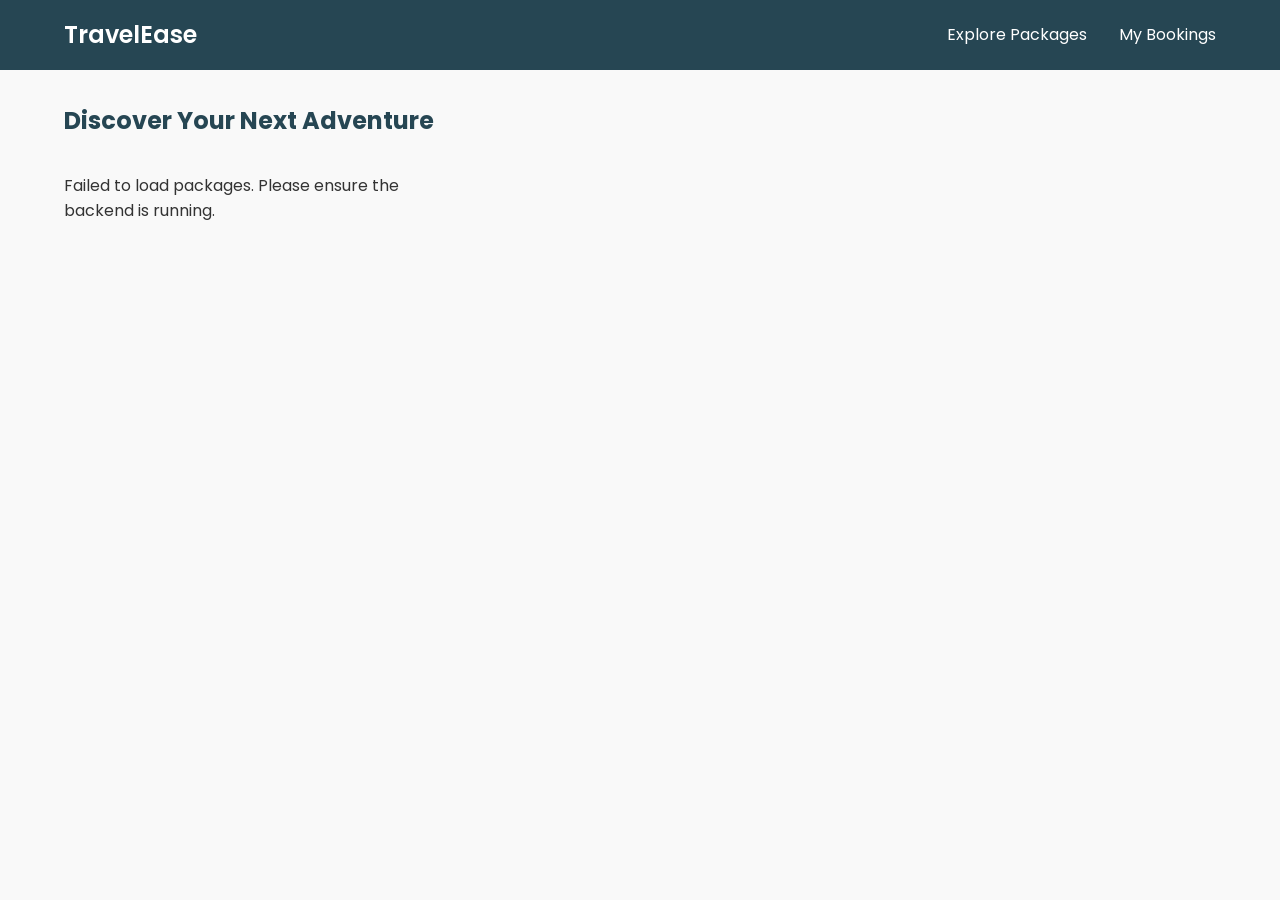
==== tourism/src/main/resources/static/index.html @ 8a455ef0 "Banujan" ====
<!DOCTYPE html>
<html lang="en">
<head>
    <meta charset="UTF-8">
    <meta name="viewport" content="width=device-width, initial-scale=1.0">
    <title>TravelEase | Tourism Platform</title>
    <link rel="stylesheet" href="css/style.css">
    <link href="https://fonts.googleapis.com/css2?family=Poppins:wght@300;400;600&display=swap" rel="stylesheet">
</head>
<body>
    <nav>
        <div class="logo">TravelEase</div>
        <ul>
            <li><a href="#" onclick="showSection('packages')">Explore Packages</a></li>
            <li><a href="#" onclick="showSection('bookings')">My Bookings</a></li>
        </ul>
    </nav>

    <main id="content">
        <!-- Packages Section -->
        <section id="packages-section">
            <h1>Discover Your Next Adventure</h1>
            <div id="package-list" class="grid-container">
                <!-- Packages will be loaded here -->
            </div>
        </section>

        <!-- Bookings Section -->
        <section id="bookings-section" style="display: none;">
            <h1>Your Bookings</h1>
            <div id="booking-list" class="list-container">
                <!-- Bookings will be loaded here -->
            </div>
        </section>
    </main>

    <!-- Booking Modal -->
    <div id="booking-modal" class="modal">
        <div class="modal-content">
            <span class="close" onclick="closeModal()">&times;</span>
            <h2>Confirm Your Booking</h2>
            <div id="modal-details"></div>
            <button id="confirm-booking-btn" class="btn-primary">Confirm & Pay</button>
        </div>
    </div>

    <script src="js/app.js"></script>
</body>
</html>
---- tourism/src/main/resources/static/css/style.css ----
:root {
    --primary: #2a9d8f;
    --secondary: #264653;
    --accent: #e76f51;
    --light: #f4f1de;
    --dark: #333;
}

* {
    box-sizing: border-box;
    margin: 0;
    padding: 0;
}

body {
    font-family: 'Poppins', sans-serif;
    background-color: #f9f9f9;
    color: var(--dark);
    line-height: 1.6;
}

nav {
    background-color: var(--secondary);
    color: white;
    padding: 1rem 5%;
    display: flex;
    justify-content: space-between;
    align-items: center;
    position: sticky;
    top: 0;
    z-index: 1000;
}

.logo {
    font-size: 1.5rem;
    font-weight: 600;
}

nav ul {
    display: flex;
    list-style: none;
}

nav ul li {
    margin-left: 2rem;
}

nav ul li a {
    color: white;
    text-decoration: none;
    font-weight: 400;
}

main {
    padding: 2rem 5%;
}

h1 {
    margin-bottom: 2rem;
    color: var(--secondary);
}

.grid-container {
    display: grid;
    grid-template-columns: repeat(auto-fill, minmax(300px, 1fr));
    gap: 2rem;
}

.card {
    background: white;
    border-radius: 10px;
    box-shadow: 0 4px 6px rgba(0,0,0,0.1);
    padding: 1.5rem;
    transition: transform 0.3s ease;
}

.card:hover {
    transform: translateY(-5px);
}

.card h3 {
    margin-bottom: 0.5rem;
    color: var(--primary);
}

.card p {
    margin-bottom: 1rem;
    font-size: 0.9rem;
}

.btn-primary {
    background-color: var(--primary);
    color: white;
    border: none;
    padding: 0.8rem 1.5rem;
    border-radius: 5px;
    cursor: pointer;
    font-size: 1rem;
    width: 100%;
}

.btn-primary:hover {
    background-color: #21867a;
}

.list-container {
    display: flex;
    flex-direction: column;
    gap: 1rem;
}

.list-item {
    background: white;
    padding: 1.5rem;
    border-radius: 8px;
    display: flex;
    justify-content: space-between;
    align-items: center;
    box-shadow: 0 2px 4px rgba(0,0,0,0.05);
}

.status {
    padding: 0.3rem 0.8rem;
    border-radius: 20px;
    font-size: 0.8rem;
    text-transform: uppercase;
    font-weight: 600;
}

.status-pending { background: #ffeeba; color: #856404; }
.status-completed { background: #d4edda; color: #155724; }
.status-cancelled { background: #f8d7da; color: #721c24; }

/* Modal */
.modal {
    display: none;
    position: fixed;
    z-index: 2000;
    left: 0;
    top: 0;
    width: 100%;
    height: 100%;
    background-color: rgba(0,0,0,0.5);
}

.modal-content {
    background-color: white;
    margin: 15% auto;
    padding: 2rem;
    border-radius: 10px;
    width: 400px;
    position: relative;
}

.close {
    position: absolute;
    right: 1.5rem;
    top: 1rem;
    font-size: 1.5rem;
    cursor: pointer;
}
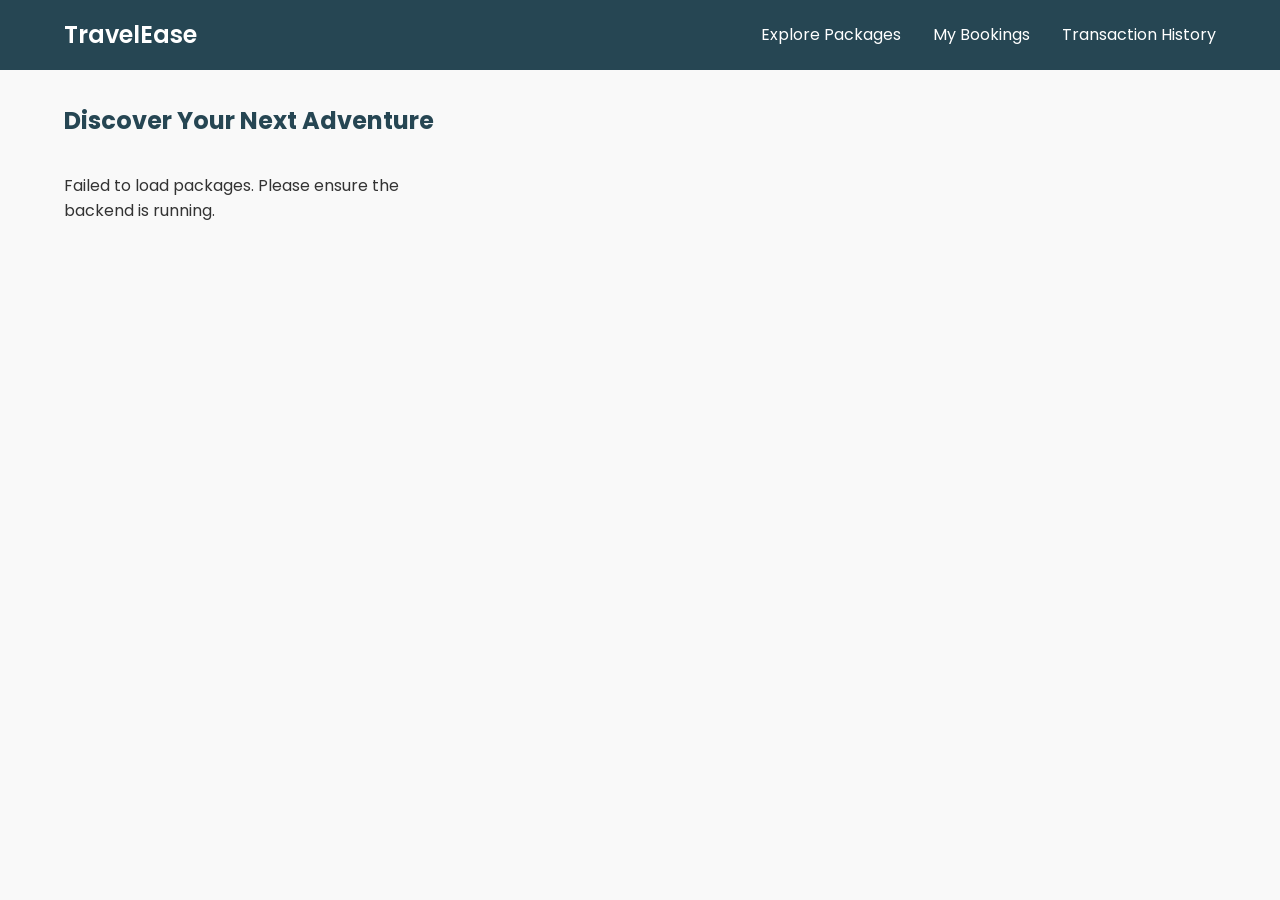
==== commit 835859e8: "Booking-and-Payment" ====
--- a/tourism/src/main/resources/static/index.html
+++ b/tourism/src/main/resources/static/index.html
@@ -13,10 +13,33 @@
         <ul>
             <li><a href="#" onclick="showSection('packages')">Explore Packages</a></li>
             <li><a href="#" onclick="showSection('bookings')">My Bookings</a></li>
+            <li><a href="#" onclick="showSection('transactions')">Transaction History</a></li>
         </ul>
     </nav>
 
     <main id="content">
+        <!-- ... existing sections ... -->
+        
+        <!-- Transaction History Section -->
+        <section id="transactions-section" style="display: none;">
+            <h1>Transaction History</h1>
+            <div class="list-container">
+                <table id="transaction-table" class="data-table">
+                    <thead>
+                        <tr>
+                            <th>Transaction ID</th>
+                            <th>Booking ID</th>
+                            <th>Date</th>
+                            <th>Amount</th>
+                            <th>Status</th>
+                        </tr>
+                    </thead>
+                    <tbody id="transaction-body">
+                        <!-- Data will be loaded here -->
+                    </tbody>
+                </table>
+            </div>
+        </section>
         <!-- Packages Section -->
         <section id="packages-section">
             <h1>Discover Your Next Adventure</h1>
